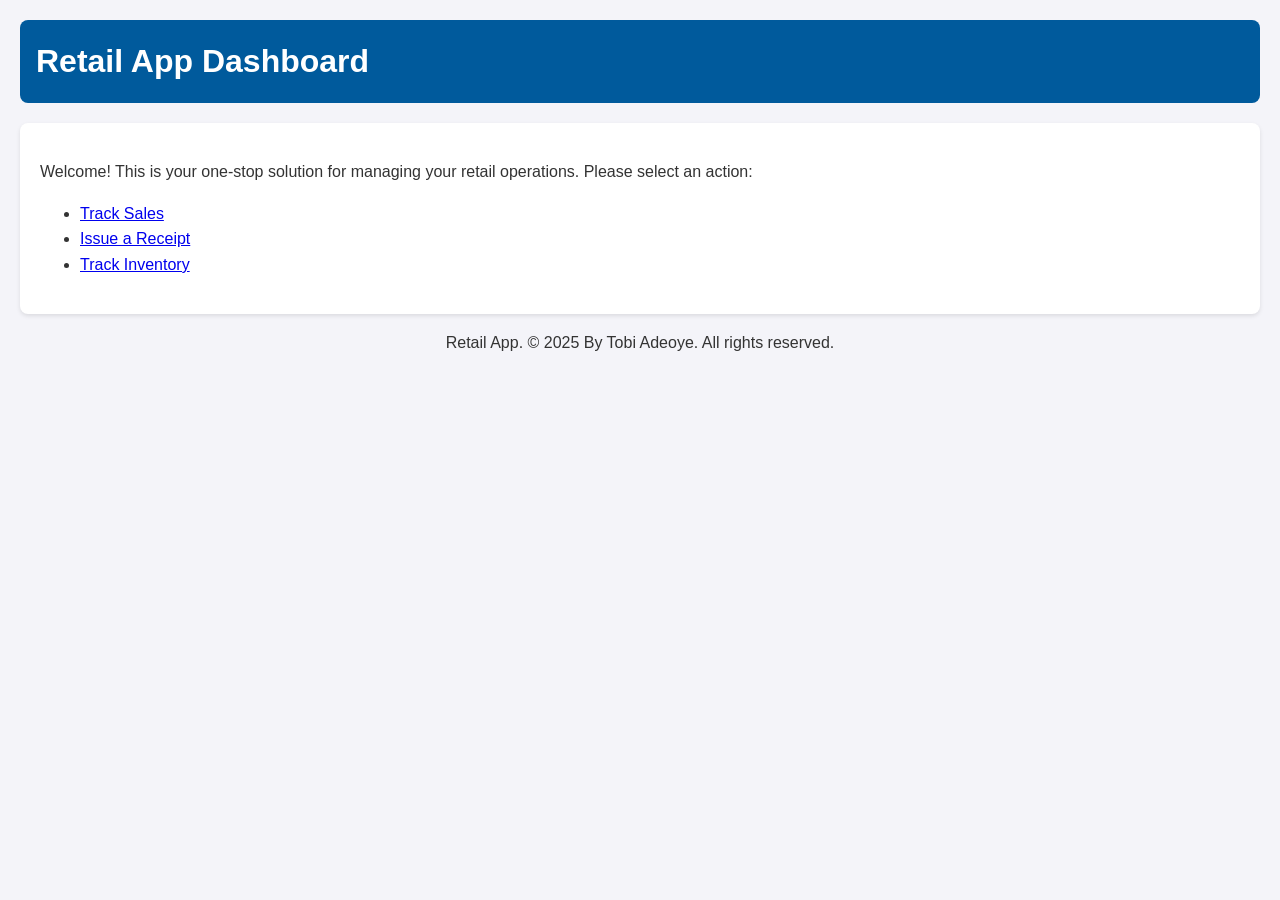
==== index.html @ d9195bbc "version one" ====
<!DOCTYPE html>
<html lang="en">
  <head>
    <meta charset="UTF-8" />
    <meta name="viewport" content="width=device-width, initial-scale=1.0" />
    <link rel="stylesheet" href="style.css" />
    <title>Retail App Dashboard</title>
  </head>
  <body>
    <header>
      <h1>Retail App Dashboard</h1>
    </header>
    <main>
      <p>
        Welcome! This is your one-stop solution for managing your retail
        operations. Please select an action:
      </p>
      <nav>
        <ul>
          <li><a href="sales.html">Track Sales</a></li>
          <li><a href="receipt.html">Issue a Receipt</a></li>
          <li><a href="inventory.html">Track Inventory</a></li>
        </ul>
      </nav>
    </main>
    <footer>
      <p style="text-align: center;">Retail App. &copy; 2025 By Tobi Adeoye. All rights reserved.</p>
    </footer>
  </body>
</html>
---- style.css ----
body {
    font-family: -apple-system, BlinkMacSystemFont, "Segoe UI", Roboto, Helvetica, Arial, sans-serif;
    line-height: 1.6;
    background-color: #f4f4f9;
    color: #333;
    margin: 0;
    padding: 20px;
}

header {
    background-color: #005a9c;
    color: #fff;
    padding: 1rem;
    border-radius: 8px;
    margin-bottom: 20px;
    display: flex;
    justify-content: space-between;
    align-items: center;
}

header h1 {
    margin: 0;
}

header a {
    color: #fff;
    text-decoration: none;
    background-color: #007bff;
    padding: 8px 15px;
    border-radius: 5px;
}

main {
    background-color: #fff;
    padding: 20px;
    border-radius: 8px;
    box-shadow: 0 2px 4px rgba(0,0,0,0.1);
}

table {
    width: 100%;
    border-collapse: collapse;
    margin-top: 20px;
}

th, td {
    padding: 12px;
    border: 1px solid #ddd;
    text-align: left;
}

th {
    background-color: #e9ecef;
}

form input {
    margin-right: 10px;
    padding: 8px;
}

/* POS Specific Styles */
.pos-main {
    display: flex;
    gap: 20px;
}

.pos-left {
    flex: 1;
}

.pos-right {
    flex: 1;
    background-color: #f8f9fa;
    padding: 20px;
    border-radius: 8px;
}

#add-to-cart-form select, #add-to-cart-form input {
    width: 100%;
    padding: 10px;
    margin-bottom: 10px;
    box-sizing: border-box;
}

.cart-item {
    display: flex;
    justify-content: space-between;
    padding: 8px 0;
    border-bottom: 1px solid #eee;
}

#cart-summary {
    text-align: right;
}

/* Modal Styles */
.modal {
    position: fixed;
    z-index: 1;
    left: 0;
    top: 0;
    width: 100%;
    height: 100%;
    overflow: auto;
    background-color: rgba(0,0,0,0.4);
}

.modal-content {
    background-color: #fefefe;
    margin: 15% auto;
    padding: 20px;
    border: 1px solid #888;
    width: 80%;
    max-width: 400px;
    position: relative;
}

.close-button {
    color: #aaa;
    position: absolute;
    top: 10px;
    right: 20px;
    font-size: 28px;
    font-weight: bold;
    cursor: pointer;
}

/* Sales Page Specific Styles */
.sale-record {
    background-color: #f8f9fa;
    border: 1px solid #dee2e6;
    border-radius: 8px;
    padding: 15px;
    margin-bottom: 15px;
}

.sale-record-header {
    display: flex;
    justify-content: space-between;
    align-items: center;
    border-bottom: 1px solid #ddd;
    padding-bottom: 10px;
    margin-bottom: 10px;
}

.sale-record-header h3 {
    margin: 0;
}

.sale-header-right {
    display: flex;
    align-items: center;
    gap: 15px;
}

.delete-sale-btn {
    background-color: #dc3545; /* Red */
}

.sale-record ul {
    padding-left: 20px;
}

/* Inventory Action Buttons */
.action-btn {
    border: none;
    padding: 5px 10px;
    border-radius: 4px;
    color: white;
    cursor: pointer;
    margin-right: 5px;
}

.edit-btn {
    background-color: #007bff; /* Blue */
}

.delete-btn { background-color: #dc3545; /* Red */ }
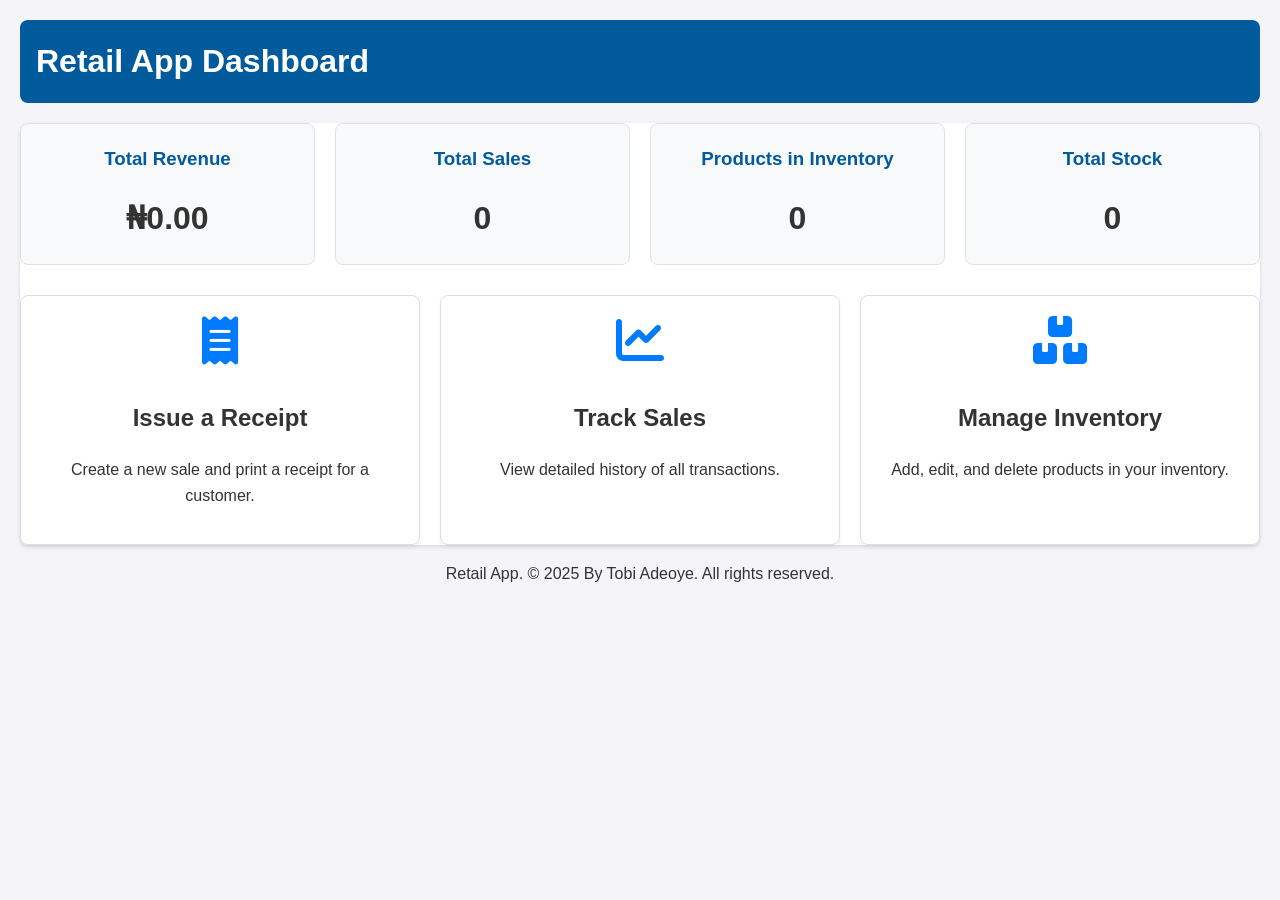
==== commit 18492333: "v2" ====
--- a/index.html
+++ b/index.html
@@ -3,6 +3,13 @@
   <head>
     <meta charset="UTF-8" />
     <meta name="viewport" content="width=device-width, initial-scale=1.0" />
+    <link
+      rel="stylesheet"
+      href="https://cdnjs.cloudflare.com/ajax/libs/font-awesome/6.0.0-beta3/css/all.min.css"
+      integrity="sha512-Fo3rlrZj/k7ujTnHg4CGR2D7kSs0v4LLanw2qksYuRlEzO+tcaEPQogQ0KaoGN26/zrn20ImR1DfuLWnOo7aBA=="
+      crossorigin="anonymous"
+      referrerpolicy="no-referrer"
+    />
     <link rel="stylesheet" href="style.css" />
     <title>Retail App Dashboard</title>
   </head>
@@ -10,21 +17,49 @@
     <header>
       <h1>Retail App Dashboard</h1>
     </header>
-    <main>
-      <p>
-        Welcome! This is your one-stop solution for managing your retail
-        operations. Please select an action:
-      </p>
-      <nav>
-        <ul>
-          <li><a href="sales.html">Track Sales</a></li>
-          <li><a href="receipt.html">Issue a Receipt</a></li>
-          <li><a href="inventory.html">Track Inventory</a></li>
-        </ul>
+    <main class="dashboard-main">
+      <section id="dashboard-summary">
+        <div class="summary-card">
+          <h3>Total Revenue</h3>
+          <p id="total-revenue">$0.00</p>
+        </div>
+        <div class="summary-card">
+          <h3>Total Sales</h3>
+          <p id="total-sales">0</p>
+        </div>
+        <div class="summary-card">
+          <h3>Products in Inventory</h3>
+          <p id="product-count">0</p>
+        </div>
+        <div class="summary-card">
+          <h3>Total Stock</h3>
+          <p id="total-stock">0</p>
+        </div>
+      </section>
+
+      <nav class="dashboard-nav">
+        <a href="receipt.html" class="nav-card">
+          <i class="fas fa-receipt"></i>
+          <h2>Issue a Receipt</h2>
+          <p>Create a new sale and print a receipt for a customer.</p>
+        </a>
+        <a href="sales.html" class="nav-card">
+          <i class="fas fa-chart-line"></i>
+          <h2>Track Sales</h2>
+          <p>View detailed history of all transactions.</p>
+        </a>
+        <a href="inventory.html" class="nav-card">
+          <i class="fas fa-boxes-stacked"></i>
+          <h2>Manage Inventory</h2>
+          <p>Add, edit, and delete products in your inventory.</p>
+        </a>
       </nav>
     </main>
     <footer>
-      <p style="text-align: center;">Retail App. &copy; 2025 By Tobi Adeoye. All rights reserved.</p>
+      <p style="text-align: center;">
+        Retail App. &copy; 2025 By Tobi Adeoye. All rights reserved.
+      </p>
     </footer>
+    <script src="dashboard.js"></script>
   </body>
 </html>
--- a/style.css
+++ b/style.css
@@ -154,7 +154,7 @@
 }
 
 .delete-sale-btn {
-    background-color: #dc3545; /* Red */
+    background-color: #dc3545;
 }
 
 .sale-record ul {
@@ -172,7 +172,70 @@
 }
 
 .edit-btn {
-    background-color: #007bff; /* Blue */
-}
-
-.delete-btn { background-color: #dc3545; /* Red */ }+    background-color: #007bff; 
+}
+
+.delete-btn {
+    background-color: #dc3545; 
+ }
+
+/* Dashboard Specific Styles */
+.dashboard-main {
+    padding: 0;
+}
+
+#dashboard-summary {
+    display: grid;
+    grid-template-columns: repeat(auto-fit, minmax(200px, 1fr));
+    gap: 20px;
+    margin-bottom: 30px;
+}
+
+.summary-card {
+    background-color: #f8f9fa;
+    padding: 20px;
+    border-radius: 8px;
+    border: 1px solid #dee2e6;
+    text-align: center;
+}
+
+.summary-card h3 {
+    margin-top: 0;
+    color: #005a9c;
+}
+
+.summary-card p {
+    font-size: 2em;
+    font-weight: bold;
+    margin: 0;
+    color: #333;
+}
+
+.dashboard-nav {
+    display: grid;
+    grid-template-columns: repeat(auto-fit, minmax(250px, 1fr));
+    gap: 20px;
+}
+
+.nav-card {
+    background-color: #fff;
+    border: 1px solid #ddd;
+    border-radius: 8px;
+    padding: 20px;
+    text-align: center;
+    text-decoration: none;
+    color: #333;
+    transition: transform 0.2s, box-shadow 0.2s;
+    box-shadow: 0 2px 4px rgba(0,0,0,0.05);
+}
+
+.nav-card:hover {
+    transform: translateY(-5px);
+    box-shadow: 0 4px 8px rgba(0,0,0,0.1);
+}
+
+.nav-card i {
+    font-size: 3em;
+    color: #007bff;
+    margin-bottom: 15px;
+}
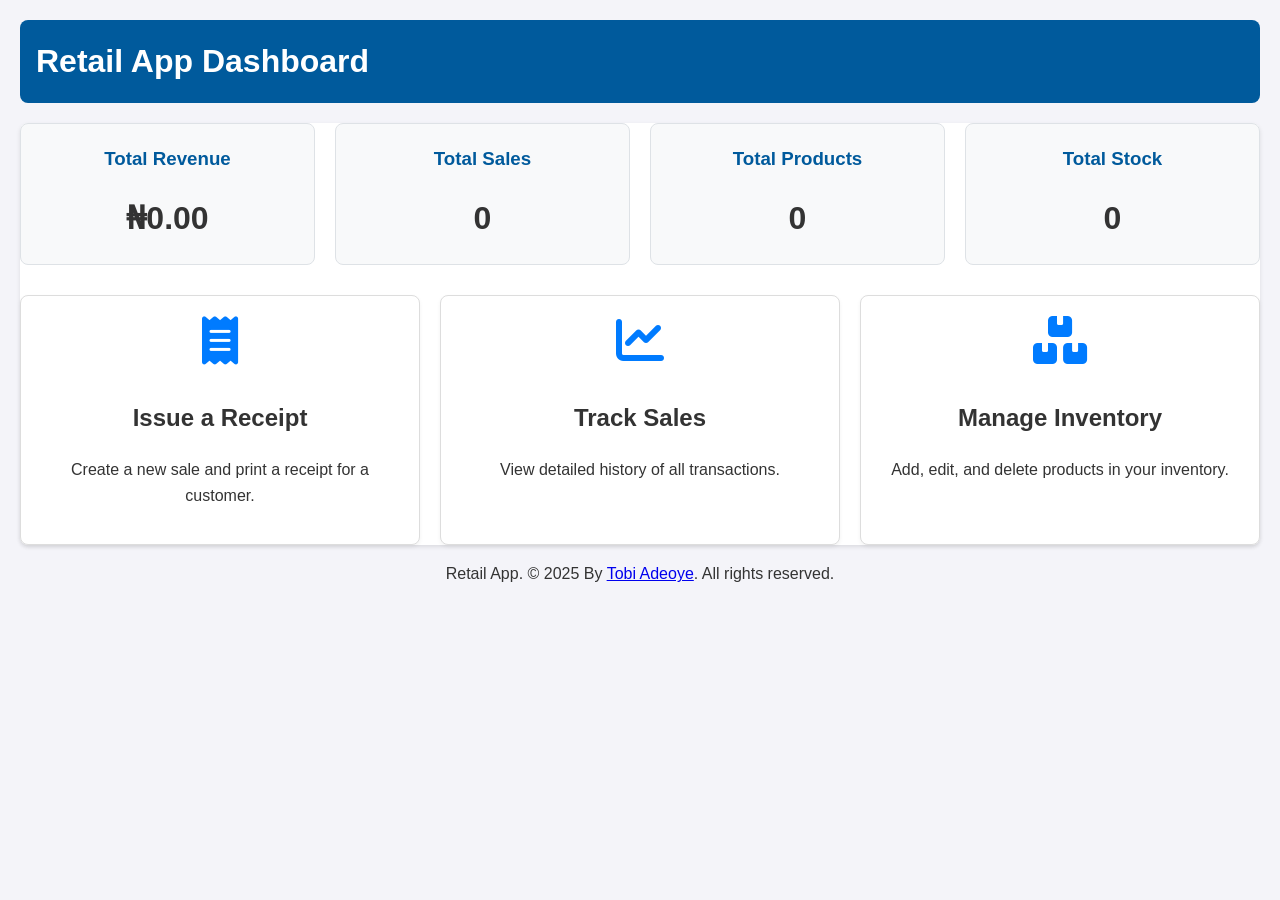
==== commit 1604a5d2: "v3" ====
--- a/index.html
+++ b/index.html
@@ -10,7 +10,13 @@
       crossorigin="anonymous"
       referrerpolicy="no-referrer"
     />
+    <link rel="manifest" href="manifest.json" />
     <link rel="stylesheet" href="style.css" />
+    <link
+      rel="icon"
+      type="image/png"
+      href="https://encrypted-tbn0.gstatic.com/images?q=tbn:ANd9GcQNdNe6M2wE9N0Q3iGBZZHkGa5sA4XGhOi6DQ&s"
+    />
     <title>Retail App Dashboard</title>
   </head>
   <body>
@@ -28,7 +34,7 @@
           <p id="total-sales">0</p>
         </div>
         <div class="summary-card">
-          <h3>Products in Inventory</h3>
+          <h3>Total Products</h3>
           <p id="product-count">0</p>
         </div>
         <div class="summary-card">
@@ -36,7 +42,6 @@
           <p id="total-stock">0</p>
         </div>
       </section>
-
       <nav class="dashboard-nav">
         <a href="receipt.html" class="nav-card">
           <i class="fas fa-receipt"></i>
@@ -56,10 +61,27 @@
       </nav>
     </main>
     <footer>
-      <p style="text-align: center;">
-        Retail App. &copy; 2025 By Tobi Adeoye. All rights reserved.
+      <p style="text-align: center">
+        Retail App. &copy; 2025 By <a href="https://linkedin.com/in/thetobiadeoye">Tobi Adeoye</a>. All rights reserved.
       </p>
     </footer>
     <script src="dashboard.js"></script>
+    <script>
+      if ("serviceWorker" in navigator) {
+        window.addEventListener("load", () => {
+          navigator.serviceWorker
+            .register("/sw.js")
+            .then((registration) =>
+              console.log(
+                "ServiceWorker registration successful with scope: ",
+                registration.scope
+              )
+            )
+            .catch((err) =>
+              console.log("ServiceWorker registration failed: ", err)
+            );
+        });
+      }
+    </script>
   </body>
-</html>
+</html>
